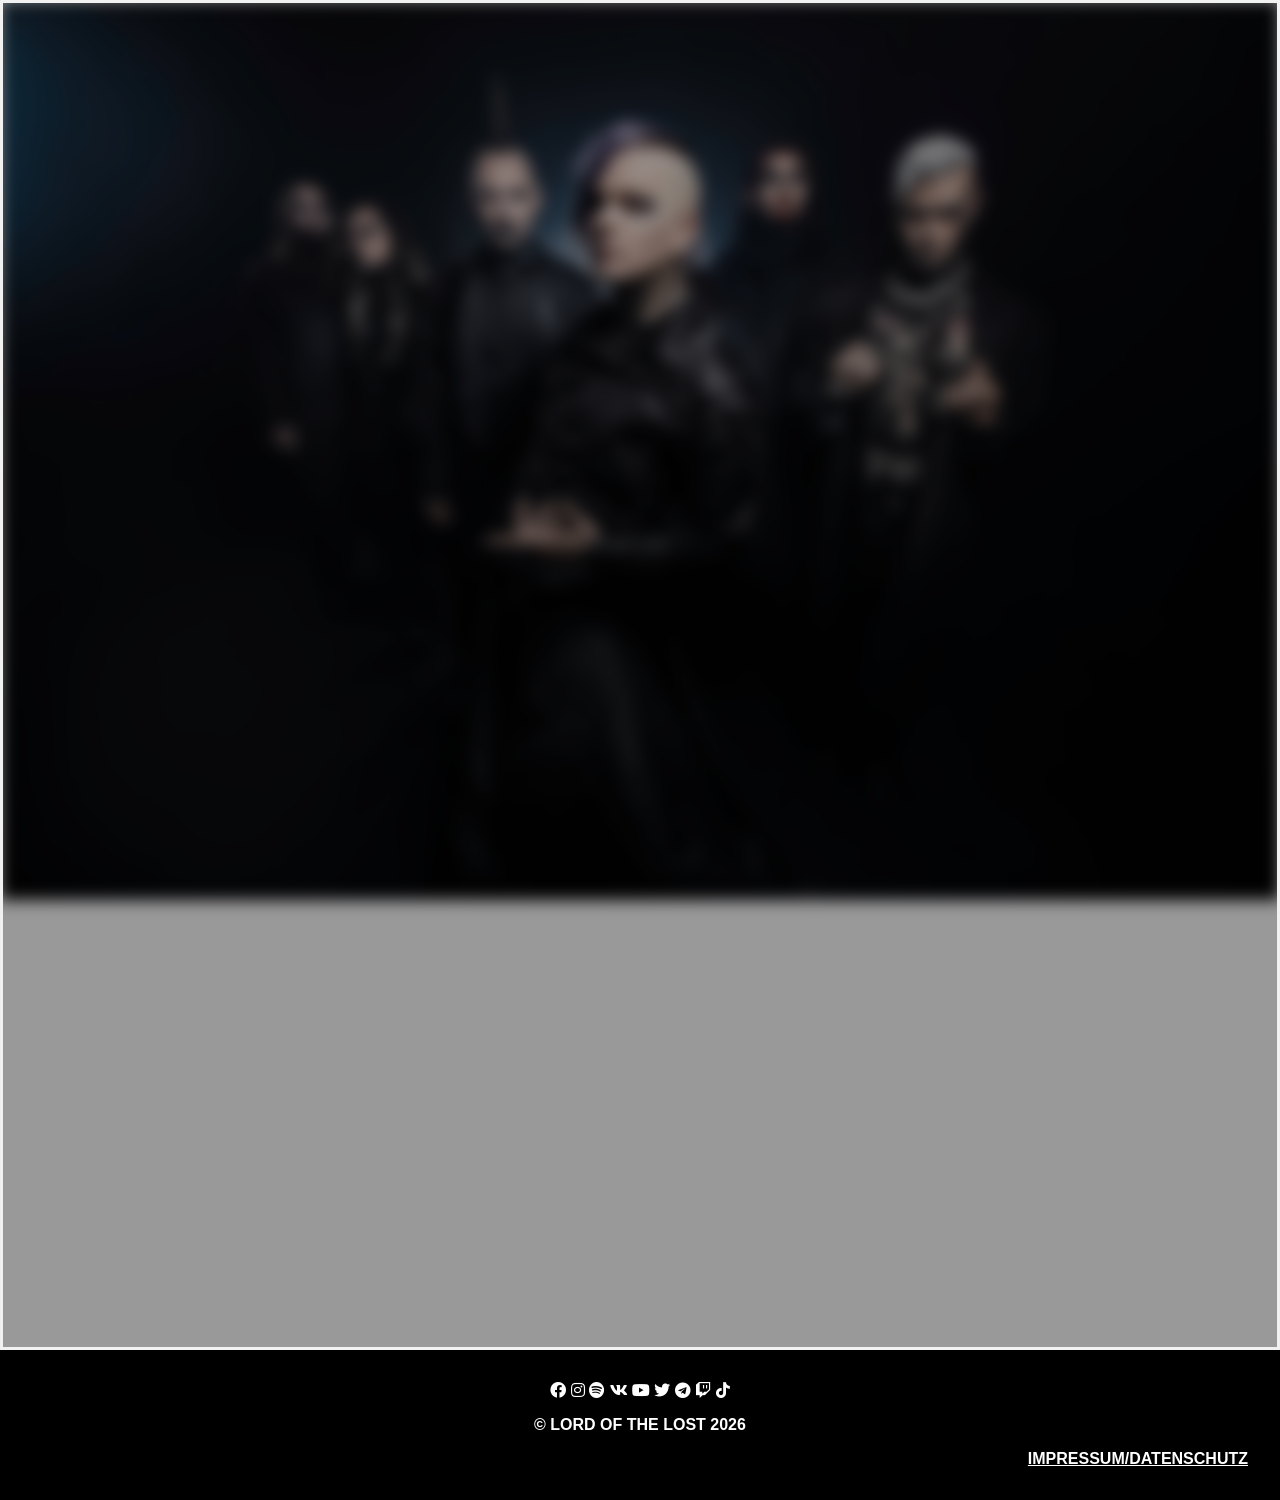
==== index.html @ 498dc6b4 "voting setup with google forms" ====
<!DOCTYPE html>
<html lang="en">
<head>
    <meta charset="UTF-8">
    <meta content="width=device-width, initial-scale=1.0" name="viewport">
    <link href="css/LOTL_voting.css" rel="stylesheet" type="text/css">
    <link href='https://cdnjs.cloudflare.com/ajax/libs/font-awesome/5.15.1/css/all.min.css' rel='stylesheet'>
    <title>LORD OF THE LOST | Setlist Voting</title>
    <!-- Favicon-->
    <link href="img/LOTL_ON_favicon.ico" rel="icon" type="image/x-icon"/>
    <style>

        .background-image {
            background-image: url("/img/LOTL_ON_bandpic.jpg");
            background-position: top;
            background-repeat: no-repeat;
            background-size: cover;
            background-attachment: fixed;

            position: fixed;
            top: 0;
            left: 0;
            right: 0;
            bottom: 0;
            z-index: 0;

            filter: blur(8px);
            -webkit-filter: blur(8px);

            pointer-events: none;
        }

        .content {
            position: relative;
            z-index: 1;
            isolation: isolate;
            background-color: rgba(0, 0, 0, 0.4);
            border: 3px solid #f1f1f1;

            padding: 20px;
            text-align: center;

            min-height: 100vh;
        }


        p {
            opacity: 0;
            color: #ce0c97;
            animation-fill-mode: both;
            -webkit-animation-duration: 1.5s;
            -webkit-animation-delay: .6s;
            -webkit-animation-fill-mode: both;
            animation-name: fadeInUp;
            -webkit-animation-name: fadeInUp;
        }

        a {
            opacity: 0;
            animation-fill-mode: both;
            -webkit-animation-duration: 1.5s;
            -webkit-animation-delay: .8s;
            -webkit-animation-fill-mode: both;
            animation-name: fadeInUp;
            -webkit-animation-name: fadeInUp;
        }

        body p {
            text-align: center;
        }


        /* –––––– LOTL ANIMATIONS –––––– */
        /* –––––– (c) Timo Kahl –––––– */

        @keyframes fadeInUp {
            from {
                transform: translate3d(0, 40px, 0)
            }

            to {
                transform: translate3d(0, 0, 0);
                opacity: 1
            }
        }

        @-webkit-keyframes fadeInUp {
            from {
                transform: translate3d(0, 40px, 0)
            }

            to {
                transform: translate3d(0, 0, 0);
                opacity: 1
            }
        }

    </style>
</head>


<body>

<div class="background-image"></div>

<div class="content">

    <!-- Google Form -->
    <iframe frameborder="0"
            height="1300"
            marginheight="0"
            marginwidth="0"
            src="https://docs.google.com/forms/d/e/1FAIpQLSdbTPg4G-DzTxGAePf0kODZryPMC_x_TbIweaxAaWfiJe7PFA/viewform?embedded=true"
            width="640">Wird geladen…
    </iframe>

</div>

</body>

<!-- Footer -->
<footer class="footer">

    <!-- SOCIAL MEDIA -->
    <div class="center">
        <a class="fab fa-facebook fa-facebook" href="https://www.facebook.com/lordofthelost"
           style="text-decoration: none;"
           target="_blank"></a>
        <a class="fab fa-instagram " href="https://www.instagram.com/officiallordofthelost"
           style="text-decoration: none;" target="_blank"></a>
        <a class="fab fa-spotify " href="https://open.spotify.com/artist/28eLrVsohdXynlnIzQ2VvI"
           style="text-decoration: none;" target="_blank"></a>
        <a class="fab fa-vk " href="https://vk.com/lord_of_the_lost" style="text-decoration: none;" target="_blank"></a>
        <a class="fab fa-youtube " href="https://www.youtube.com/channel/UCKmi2SZRPoCqXA01qtzIqrw"
           style="text-decoration: none;" target="_blank"></a>
        <a class="fab fa-twitter " href="https://twitter.com/lordofthelost?lang=de" style="text-decoration: none;"
           target="_blank"></a>
        <a class="fab fa-telegram " href="https://t.me/lordtele" style="text-decoration: none;" target="_blank"></a>
        <a class="fab fa-twitch " href="https://www.twitch.tv/officiallordofthelost" style="text-decoration: none;"
           target="_blank"></a>
        <a class="fab fa-tiktok fa-tiktok" href="https://www.tiktok.com/@lordofthelostofficial"
           style="text-decoration: none;" target="_blank"></a>

        <!-- COPYRIGHT + getYear-->

        <p style="color: white">&#169 LORD OF THE LOST 2026</p>
    </div>

    <!-- DATENSCHUTZ/IMPRESSUM -->
    <div class="right">
        <a href="/impressum.html" target="_blank">IMPRESSUM/DATENSCHUTZ</a>
    </div>
</footer>

</html>
---- css/LOTL_voting.css ----
/** GENERAL STYLE*/

* {
    box-sizing: border-box;
    font-family: Roboto, sans-serif;
    font-weight: 900;
    color: white;
    -webkit-font-smoothing: antialiased;
    -moz-osx-font-smoothing: grayscale;
}

body {
    margin: 0;
}

body, html {
    height: 100%;
}

.header {
    text-align: center;
    padding: 32px;
}

.footer {
    text-align: center;
    padding: 32px;
    background-color: #000000;
}

.center {
    text-align: center;
}

.right {
    text-align: right;
}

.left {
    text-align: left;
}

/** Icons */
.fa-icons {
    padding: 20px;
    font-size: 30px;
    width: 30px;
    text-align: center;
    text-decoration: none;
    margin: 5px 2px;
    border-radius: 50%;
    color: white;
}

.fa-icons:hover {
    opacity: 0.7;
}

.fa-icons::before {
    display: inline-block;
    text-rendering: auto;
    -webkit-font-smoothing: antialiased;
}

/** SINGLE PAGES */

.row {
    display: -ms-flexbox; /* IE10 */
    display: flex;
    -ms-flex-wrap: wrap; /* IE10 */
    flex-wrap: wrap;
    padding: 0 4px;
}

/* Create two equal column-2s that sits next to each other */
.column-2 {
    -ms-flex: 50%; /* IE10 */
    flex: 50%;
    max-width: 50%;
    padding: 0 4px;
}

.column-2 img {
    margin-top: 8px;
    vertical-align: middle;
    width: 100%;
}

.column-2 iframe {
    margin-top: 8px;
    vertical-align: middle;
    width: 100%;
    height: 100%;
    max-height: 500px;

}

.spotify {
    margin-top: 8px;
    width: 100%;
}

.full-video {
    width: 100%;
    height: fit-content;
    min-height: 560px;
    max-height: 1000px;
    vertical-align: middle;
    margin: 8px;
    padding-top: 20px;
    padding-bottom: 10px;
    padding-right: 15px;
    border: none;
}


/* Responsive layout - makes a one column-2-layout instead of two column-2s */
@media screen and (max-width: 800px) {
    .column-2 {
        -ms-flex: 100%;
        flex: 100%;
        max-width: 100%;
    }
}

/* Responsive layout - makes the one column stack on top of each other instead of next to each other */
@media screen and (max-width: 600px) {
    .column-2 {
        -ms-flex: 100%;
        flex: 100%;
        max-width: 100%;
    }
}

/* The Modal (background) */
.modal {
    display: none;
    position: fixed;
    z-index: 1;
    padding-top: 100px;
    left: 0;
    top: 0;
    width: 100%;
    height: 100%;
    overflow: auto;
    background-color: black;
}

/* Modal Content */
.modal-content {
    position: relative;
    background-color: black;
    margin: auto;
    padding: 0;
    width: 90%;
    max-width: 1200px;
}

/* The Close Button */
.close {
    color: white;
    position: absolute;
    top: 10px;
    right: 25px;
    font-size: 35px;
    font-weight: bold;
}

.close:hover,
.close:focus {
    color: #999;
    text-decoration: none;
    cursor: pointer;
}

/* Hide the slides by default */
.mySlides {
    display: none;
}

/* Next & previous buttons */
.prev,
.next {
    cursor: pointer;
    position: absolute;
    top: 50%;
    width: auto;
    padding: 16px;
    margin-top: -50px;
    color: white;
    font-weight: bold;
    font-size: 20px;
    transition: 0.6s ease;
    border-radius: 0 3px 3px 0;
    user-select: none;
    -webkit-user-select: none;
}

/* Position the "next button" to the right */
.next {
    right: 0;
    border-radius: 3px 0 0 3px;
}

/* On hover, add a black background color with a little bit see-through */
.prev:hover,
.next:hover {
    background-color: rgba(0, 0, 0, 0.8);
}

/* Number text (1/3 etc) */
.numbertext {
    color: #f2f2f2;
    font-size: 12px;
    padding: 8px 12px;
    position: absolute;
    top: 0;
}

img.demo {
    opacity: 0.6;
}

.demo:hover {
    opacity: 1;
}

img.hover-shadow {
    transition: 0.3s;
}

.hover-shadow:hover {
    box-shadow: 0 4px 8px 0 rgba(0, 0, 0, 0.2), 0 6px 20px 0 rgba(0, 0, 0, 0.19);
}

.links-container {
    display: flex;
    flex-direction: column;
    jusify-content: center;
    align-items: center;
}

/* LANDiNG PAGE */

/* Position text in the middle of the page/image */
.landingpage-content {
    background-color: rgb(0, 0, 0); /* Fallback color */
    background-color: rgba(0, 0, 0, 0.4); /* Black w/opacity/see-through */
    color: white;
    font-weight: bold;
    border: 3px solid #f1f1f1;
    position: absolute;
    top: 50%;
    left: 50%;
    transform: translate(-50%, -50%);
    z-index: 2;
    width: 80%;
    padding: 20px;
    text-align: center;
}

.landingpage-bg-image {
    /* The image used */
    background-image: url("/img/lotl_woms_cover.jpg");

    /* Add the blur effect */
    filter: blur(8px);
    -webkit-filter: blur(8px);

    /* Full height */
    height: 100%;

    /* Center and scale the image nicely */
    background-position: center;
    background-repeat: no-repeat;
    background-size: cover;
}
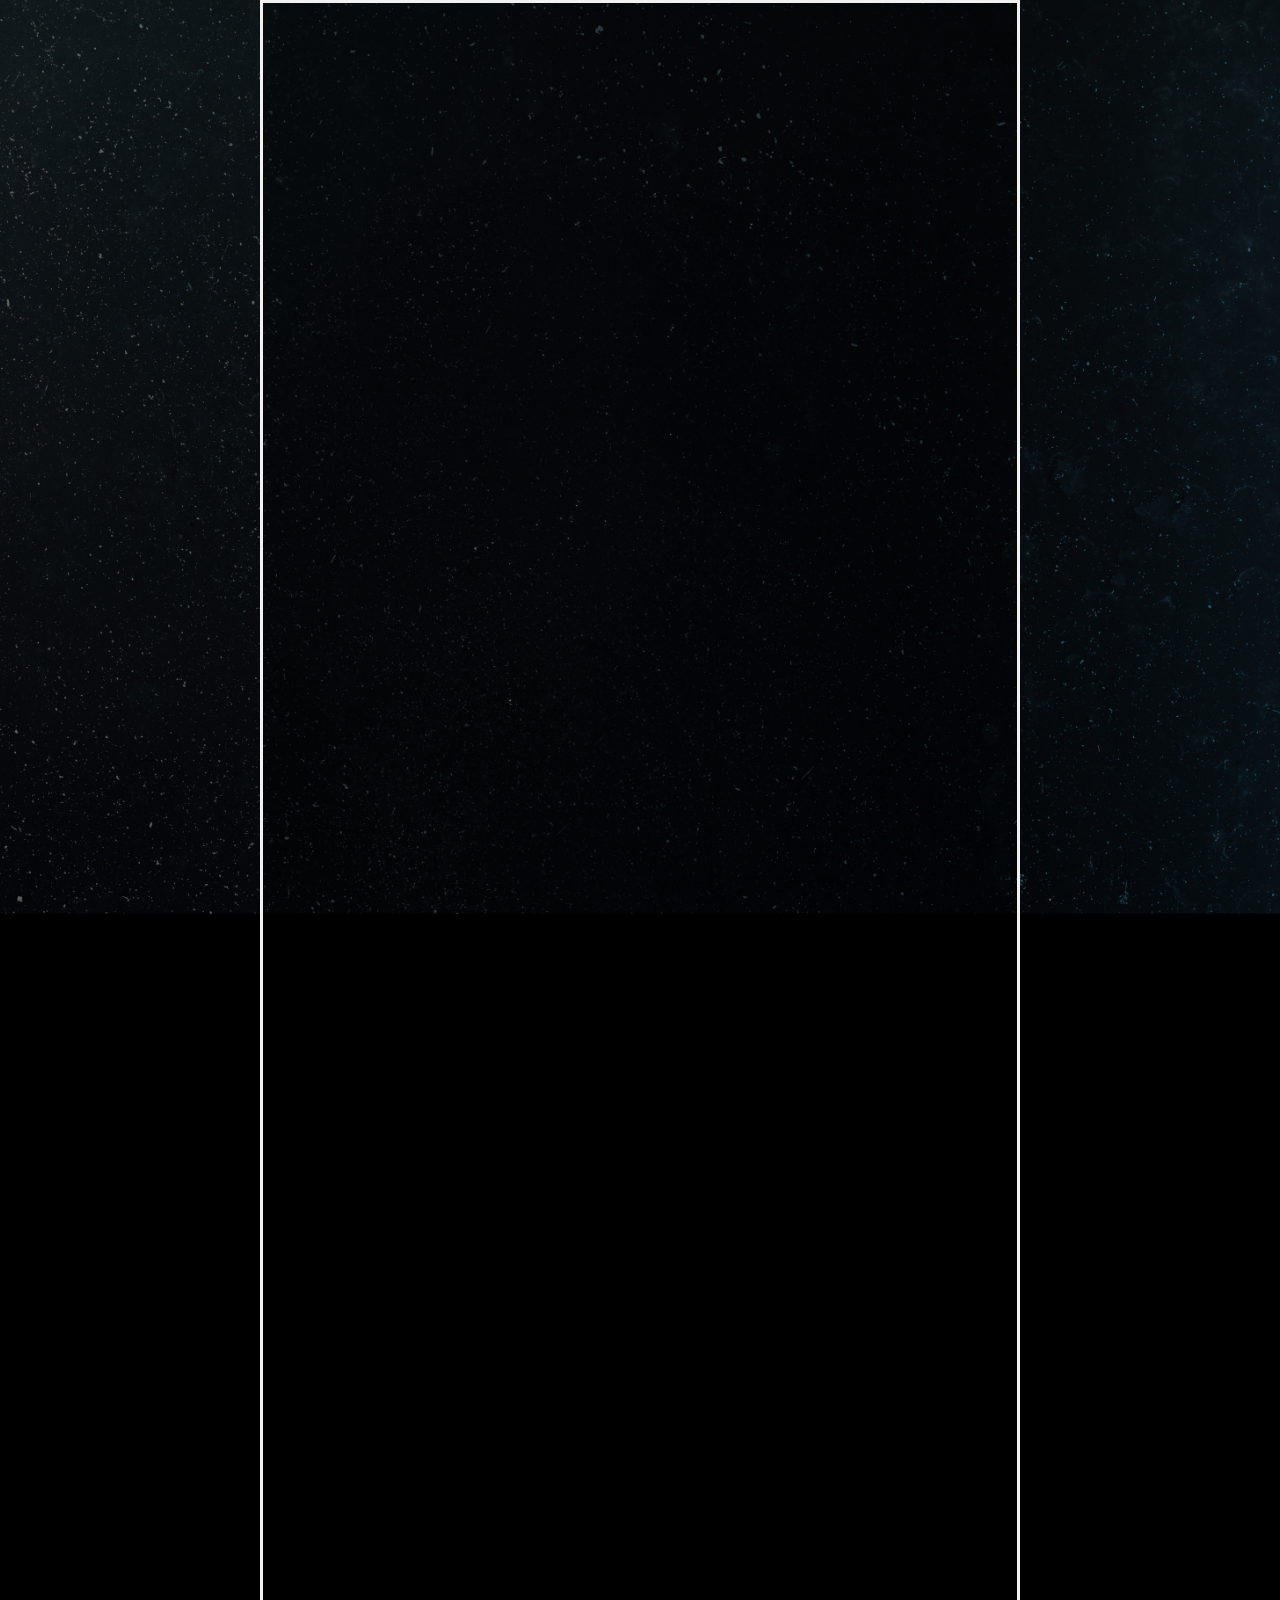
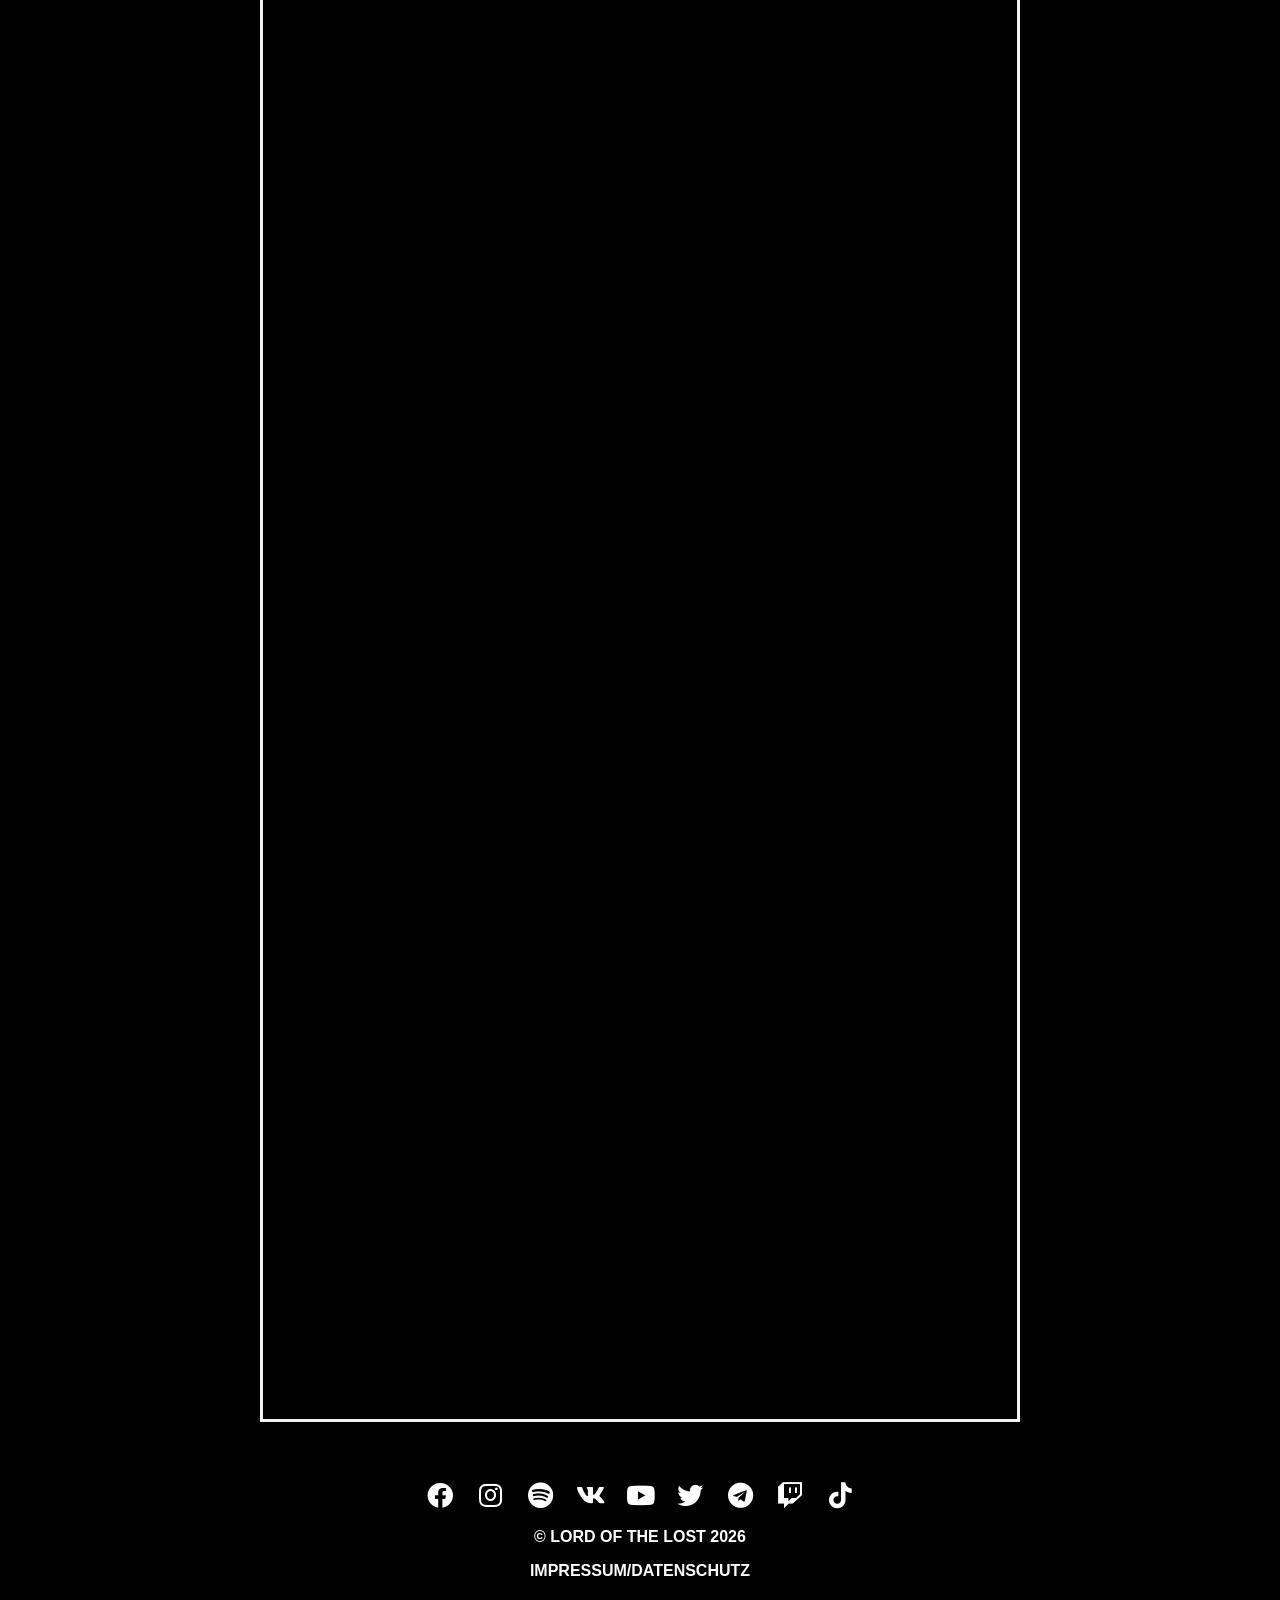
==== commit 73a4da89: "release" ====
--- a/index.html
+++ b/index.html
@@ -2,154 +2,49 @@
 <html lang="en">
 <head>
     <meta charset="UTF-8">
-    <meta content="width=device-width, initial-scale=1.0" name="viewport">
-    <link href="css/LOTL_voting.css" rel="stylesheet" type="text/css">
-    <link href='https://cdnjs.cloudflare.com/ajax/libs/font-awesome/5.15.1/css/all.min.css' rel='stylesheet'>
+    <meta name="viewport" content="width=device-width, initial-scale=1.0">
     <title>LORD OF THE LOST | Setlist Voting</title>
-    <!-- Favicon-->
-    <link href="img/LOTL_ON_favicon.ico" rel="icon" type="image/x-icon"/>
-    <style>
-
-        .background-image {
-            background-image: url("/img/LOTL_ON_bandpic.jpg");
-            background-position: top;
-            background-repeat: no-repeat;
-            background-size: cover;
-            background-attachment: fixed;
-
-            position: fixed;
-            top: 0;
-            left: 0;
-            right: 0;
-            bottom: 0;
-            z-index: 0;
-
-            filter: blur(8px);
-            -webkit-filter: blur(8px);
-
-            pointer-events: none;
-        }
-
-        .content {
-            position: relative;
-            z-index: 1;
-            isolation: isolate;
-            background-color: rgba(0, 0, 0, 0.4);
-            border: 3px solid #f1f1f1;
-
-            padding: 20px;
-            text-align: center;
-
-            min-height: 100vh;
-        }
-
-
-        p {
-            opacity: 0;
-            color: #ce0c97;
-            animation-fill-mode: both;
-            -webkit-animation-duration: 1.5s;
-            -webkit-animation-delay: .6s;
-            -webkit-animation-fill-mode: both;
-            animation-name: fadeInUp;
-            -webkit-animation-name: fadeInUp;
-        }
-
-        a {
-            opacity: 0;
-            animation-fill-mode: both;
-            -webkit-animation-duration: 1.5s;
-            -webkit-animation-delay: .8s;
-            -webkit-animation-fill-mode: both;
-            animation-name: fadeInUp;
-            -webkit-animation-name: fadeInUp;
-        }
-
-        body p {
-            text-align: center;
-        }
-
-
-        /* –––––– LOTL ANIMATIONS –––––– */
-        /* –––––– (c) Timo Kahl –––––– */
-
-        @keyframes fadeInUp {
-            from {
-                transform: translate3d(0, 40px, 0)
-            }
-
-            to {
-                transform: translate3d(0, 0, 0);
-                opacity: 1
-            }
-        }
-
-        @-webkit-keyframes fadeInUp {
-            from {
-                transform: translate3d(0, 40px, 0)
-            }
-
-            to {
-                transform: translate3d(0, 0, 0);
-                opacity: 1
-            }
-        }
-
-    </style>
+    <!--Favicon-->
+    <link href="img/LOTL_ON_favicon.ico" rel="icon" type="image/x-icon">
+    <!--CSS-->
+    <link href="css/LOTL_voting_v3.css" rel="stylesheet" type="text/css">
+    <!--Icons-->
+    <link href="https://cdnjs.cloudflare.com/ajax/libs/font-awesome/5.15.1/css/all.min.css" rel="stylesheet">
 </head>
 
+<body class="voting-page">
+    <div class="background-image" aria-hidden="true"></div>
 
-<body>
+    <main class="content" aria-label="Setlist Voting">
+        <iframe
+            class="vote-frame"
+            src="https://docs.google.com/forms/d/e/1FAIpQLScaSgkz0y2gUHdvMDUkpivNuQuIS_6egkeZgTnVLlaIz-WR6Q/viewform?embedded=true"
+            title="Lord of the Lost – Setlist Voting"
+            loading="eager">
+            Wird geladen…
+        </iframe>
+    </main>
 
-<div class="background-image"></div>
+    <!-- Footer -->
+    <footer class="footer">
+        <!-- SOCIAL MEDIA -->
+        <div class="center social-links" aria-label="Social Media Links">
+            <a class="fab fa-facebook" href="https://www.facebook.com/lordofthelost" target="_blank" rel="noopener noreferrer" aria-label="Facebook"></a>
+            <a class="fab fa-instagram" href="https://www.instagram.com/officiallordofthelost" target="_blank" rel="noopener noreferrer" aria-label="Instagram"></a>
+            <a class="fab fa-spotify" href="https://open.spotify.com/artist/28eLrVsohdXynlnIzQ2VvI" target="_blank" rel="noopener noreferrer" aria-label="Spotify"></a>
+            <a class="fab fa-vk" href="https://vk.com/lord_of_the_lost" target="_blank" rel="noopener noreferrer" aria-label="VK"></a>
+            <a class="fab fa-youtube" href="https://www.youtube.com/channel/UCKmi2SZRPoCqXA01qtzIqrw" target="_blank" rel="noopener noreferrer" aria-label="YouTube"></a>
+            <a class="fab fa-twitter" href="https://twitter.com/lordofthelost?lang=de" target="_blank" rel="noopener noreferrer" aria-label="Twitter"></a>
+            <a class="fab fa-telegram" href="https://t.me/lordtele" target="_blank" rel="noopener noreferrer" aria-label="Telegram"></a>
+            <a class="fab fa-twitch" href="https://www.twitch.tv/officiallordofthelost" target="_blank" rel="noopener noreferrer" aria-label="Twitch"></a>
+            <a class="fab fa-tiktok" href="https://www.tiktok.com/@lordofthelostofficial" target="_blank" rel="noopener noreferrer" aria-label="TikTok"></a>
+        </div>
 
-<div class="content">
+        <p class="copyright">&#169; LORD OF THE LOST 2026</p>
 
-    <!-- Google Form -->
-    <iframe frameborder="0"
-            height="1300"
-            marginheight="0"
-            marginwidth="0"
-            src="https://docs.google.com/forms/d/e/1FAIpQLSdbTPg4G-DzTxGAePf0kODZryPMC_x_TbIweaxAaWfiJe7PFA/viewform?embedded=true"
-            width="640">Wird geladen…
-    </iframe>
-
-</div>
-
+        <div class="right legal-link">
+            <a href="/impressum.html" target="_blank" rel="noopener noreferrer">IMPRESSUM/DATENSCHUTZ</a>
+        </div>
+    </footer>
 </body>
-
-<!-- Footer -->
-<footer class="footer">
-
-    <!-- SOCIAL MEDIA -->
-    <div class="center">
-        <a class="fab fa-facebook fa-facebook" href="https://www.facebook.com/lordofthelost"
-           style="text-decoration: none;"
-           target="_blank"></a>
-        <a class="fab fa-instagram " href="https://www.instagram.com/officiallordofthelost"
-           style="text-decoration: none;" target="_blank"></a>
-        <a class="fab fa-spotify " href="https://open.spotify.com/artist/28eLrVsohdXynlnIzQ2VvI"
-           style="text-decoration: none;" target="_blank"></a>
-        <a class="fab fa-vk " href="https://vk.com/lord_of_the_lost" style="text-decoration: none;" target="_blank"></a>
-        <a class="fab fa-youtube " href="https://www.youtube.com/channel/UCKmi2SZRPoCqXA01qtzIqrw"
-           style="text-decoration: none;" target="_blank"></a>
-        <a class="fab fa-twitter " href="https://twitter.com/lordofthelost?lang=de" style="text-decoration: none;"
-           target="_blank"></a>
-        <a class="fab fa-telegram " href="https://t.me/lordtele" style="text-decoration: none;" target="_blank"></a>
-        <a class="fab fa-twitch " href="https://www.twitch.tv/officiallordofthelost" style="text-decoration: none;"
-           target="_blank"></a>
-        <a class="fab fa-tiktok fa-tiktok" href="https://www.tiktok.com/@lordofthelostofficial"
-           style="text-decoration: none;" target="_blank"></a>
-
-        <!-- COPYRIGHT + getYear-->
-
-        <p style="color: white">&#169 LORD OF THE LOST 2026</p>
-    </div>
-
-    <!-- DATENSCHUTZ/IMPRESSUM -->
-    <div class="right">
-        <a href="/impressum.html" target="_blank">IMPRESSUM/DATENSCHUTZ</a>
-    </div>
-</footer>
-
-</html>+</html>
--- a/css/LOTL_voting_v3.css
+++ b/css/LOTL_voting_v3.css
@@ -0,0 +1,391 @@
+/** GENERAL STYLE */
+
+* {
+    box-sizing: border-box;
+}
+
+html,
+body {
+    width: 100%;
+    min-height: 100%;
+    margin: 0;
+    padding: 0;
+    overflow-x: hidden;
+}
+
+body {
+    font-family: Roboto, Arial, sans-serif;
+    font-weight: 900;
+    color: white;
+    background-color: #000000;
+    -webkit-font-smoothing: antialiased;
+    -moz-osx-font-smoothing: grayscale;
+}
+
+a {
+    color: inherit;
+    text-decoration: none;
+}
+
+p {
+    margin-top: 0;
+}
+
+.header {
+    text-align: center;
+    padding: 32px;
+}
+
+.footer {
+    position: relative;
+    z-index: 1;
+    text-align: center;
+    padding: 24px 16px 32px;
+    background-color: #000000;
+}
+
+.center {
+    text-align: center;
+}
+
+.right {
+    text-align: right;
+}
+
+.left {
+    text-align: left;
+}
+
+/** Voting page */
+
+.voting-page {
+    min-height: 100vh;
+}
+
+.background-image {
+    background-image: url("/img/LOTL_ON_Background.jpg");
+    background-position: top center;
+    background-repeat: no-repeat;
+    background-size: cover;
+    background-attachment: fixed;
+    position: fixed;
+    inset: 0;
+    z-index: 0;
+    pointer-events: none;
+    transform: scale(1.03);
+}
+
+.content {
+    position: relative;
+    z-index: 1;
+    isolation: isolate;
+    width: min(100% - 24px, 760px);
+    margin: 0 auto 32px;
+    padding: 8px;
+    text-align: center;
+    background-color: rgba(0, 0, 0, 0.4);
+    border: 3px solid #f1f1f1;
+    overflow: hidden;
+}
+
+.vote-frame {
+    display: block;
+    width: 100%;
+    max-width: 100%;
+    height: 3000px;
+    margin: 0 auto;
+    border: 0;
+    background-color: transparent;
+}
+
+.social-links {
+    display: flex;
+    flex-wrap: wrap;
+    justify-content: center;
+    gap: 16px;
+    margin-bottom: 16px;
+}
+
+.social-links a {
+    display: inline-flex;
+    align-items: center;
+    justify-content: center;
+    width: 34px;
+    height: 34px;
+    font-size: 26px;
+    color: white;
+    opacity: 1;
+    transition: opacity 0.2s ease, transform 0.2s ease;
+}
+
+.social-links a:hover,
+.social-links a:focus-visible {
+    opacity: 0.7;
+    transform: translateY(-1px);
+}
+
+.copyright {
+    margin: 0 0 16px;
+    color: white;
+    text-align: center;
+}
+
+.legal-link {
+    text-align: center;
+}
+
+.legal-link a {
+    color: white;
+    opacity: 1;
+}
+
+.legal-link a:hover,
+.legal-link a:focus-visible {
+    text-decoration: underline;
+}
+
+/* LOTL animations */
+
+@keyframes fadeInUp {
+    from {
+        transform: translate3d(0, 40px, 0);
+        opacity: 0;
+    }
+
+    to {
+        transform: translate3d(0, 0, 0);
+        opacity: 1;
+    }
+}
+
+@-webkit-keyframes fadeInUp {
+    from {
+        transform: translate3d(0, 40px, 0);
+        opacity: 0;
+    }
+
+    to {
+        transform: translate3d(0, 0, 0);
+        opacity: 1;
+    }
+}
+
+/** Icons */
+.fa-icons {
+    padding: 20px;
+    font-size: 30px;
+    width: 30px;
+    text-align: center;
+    text-decoration: none;
+    margin: 5px 2px;
+    border-radius: 50%;
+    color: white;
+}
+
+.fa-icons:hover {
+    opacity: 0.7;
+}
+
+.fa-icons::before {
+    display: inline-block;
+    text-rendering: auto;
+    -webkit-font-smoothing: antialiased;
+}
+
+/** SINGLE PAGES */
+
+.row {
+    display: flex;
+    flex-wrap: wrap;
+    padding: 0 4px;
+}
+
+.column-2 {
+    flex: 50%;
+    max-width: 50%;
+    padding: 0 4px;
+}
+
+.column-2 img {
+    margin-top: 8px;
+    vertical-align: middle;
+    width: 100%;
+}
+
+.column-2 iframe {
+    margin-top: 8px;
+    vertical-align: middle;
+    width: 100%;
+    height: 100%;
+    max-height: 500px;
+}
+
+.spotify {
+    margin-top: 8px;
+    width: 100%;
+}
+
+.full-video {
+    width: 100%;
+    height: fit-content;
+    min-height: 560px;
+    max-height: 1000px;
+    vertical-align: middle;
+    margin: 8px;
+    padding-top: 20px;
+    padding-bottom: 10px;
+    padding-right: 15px;
+    border: none;
+}
+
+@media screen and (max-width: 800px) {
+    .column-2 {
+        flex: 100%;
+        max-width: 100%;
+    }
+}
+
+/* The Modal (background) */
+.modal {
+    display: none;
+    position: fixed;
+    z-index: 1;
+    padding-top: 100px;
+    left: 0;
+    top: 0;
+    width: 100%;
+    height: 100%;
+    overflow: auto;
+    background-color: black;
+}
+
+.modal-content {
+    position: relative;
+    background-color: black;
+    margin: auto;
+    padding: 0;
+    width: 90%;
+    max-width: 1200px;
+}
+
+.close {
+    color: white;
+    position: absolute;
+    top: 10px;
+    right: 25px;
+    font-size: 35px;
+    font-weight: bold;
+}
+
+.close:hover,
+.close:focus {
+    color: #999;
+    text-decoration: none;
+    cursor: pointer;
+}
+
+.mySlides {
+    display: none;
+}
+
+.prev,
+.next {
+    cursor: pointer;
+    position: absolute;
+    top: 50%;
+    width: auto;
+    padding: 16px;
+    margin-top: -50px;
+    color: white;
+    font-weight: bold;
+    font-size: 20px;
+    transition: 0.6s ease;
+    border-radius: 0 3px 3px 0;
+    user-select: none;
+    -webkit-user-select: none;
+}
+
+.next {
+    right: 0;
+    border-radius: 3px 0 0 3px;
+}
+
+.prev:hover,
+.next:hover {
+    background-color: rgba(0, 0, 0, 0.8);
+}
+
+.numbertext {
+    color: #f2f2f2;
+    font-size: 12px;
+    padding: 8px 12px;
+    position: absolute;
+    top: 0;
+}
+
+img.demo {
+    opacity: 0.6;
+}
+
+.demo:hover {
+    opacity: 1;
+}
+
+img.hover-shadow {
+    transition: 0.3s;
+}
+
+.hover-shadow:hover {
+    box-shadow: 0 4px 8px 0 rgba(0, 0, 0, 0.2), 0 6px 20px 0 rgba(0, 0, 0, 0.19);
+}
+
+.links-container {
+    display: flex;
+    flex-direction: column;
+    justify-content: center;
+    align-items: center;
+}
+
+/* LANDING PAGE */
+
+.landingpage-content {
+    background-color: rgba(0, 0, 0, 0.4);
+    color: white;
+    font-weight: bold;
+    border: 3px solid #f1f1f1;
+    position: absolute;
+    top: 50%;
+    left: 50%;
+    transform: translate(-50%, -50%);
+    z-index: 2;
+    width: 80%;
+    padding: 20px;
+    text-align: center;
+}
+
+@media (max-width: 600px) {
+    .background-image {
+        background-attachment: scroll;
+        transform: scale(1.06);
+    }
+
+    .content {
+        width: calc(100% - 12px);
+        margin-bottom: 20px;
+        padding: 3px;
+        border-width: 2px;
+    }
+
+    .vote-frame {
+        height: 4300px;
+    }
+
+    .footer {
+        padding: 20px 12px 28px;
+    }
+
+    .right,
+    .legal-link {
+        text-align: center;
+    }
+}
